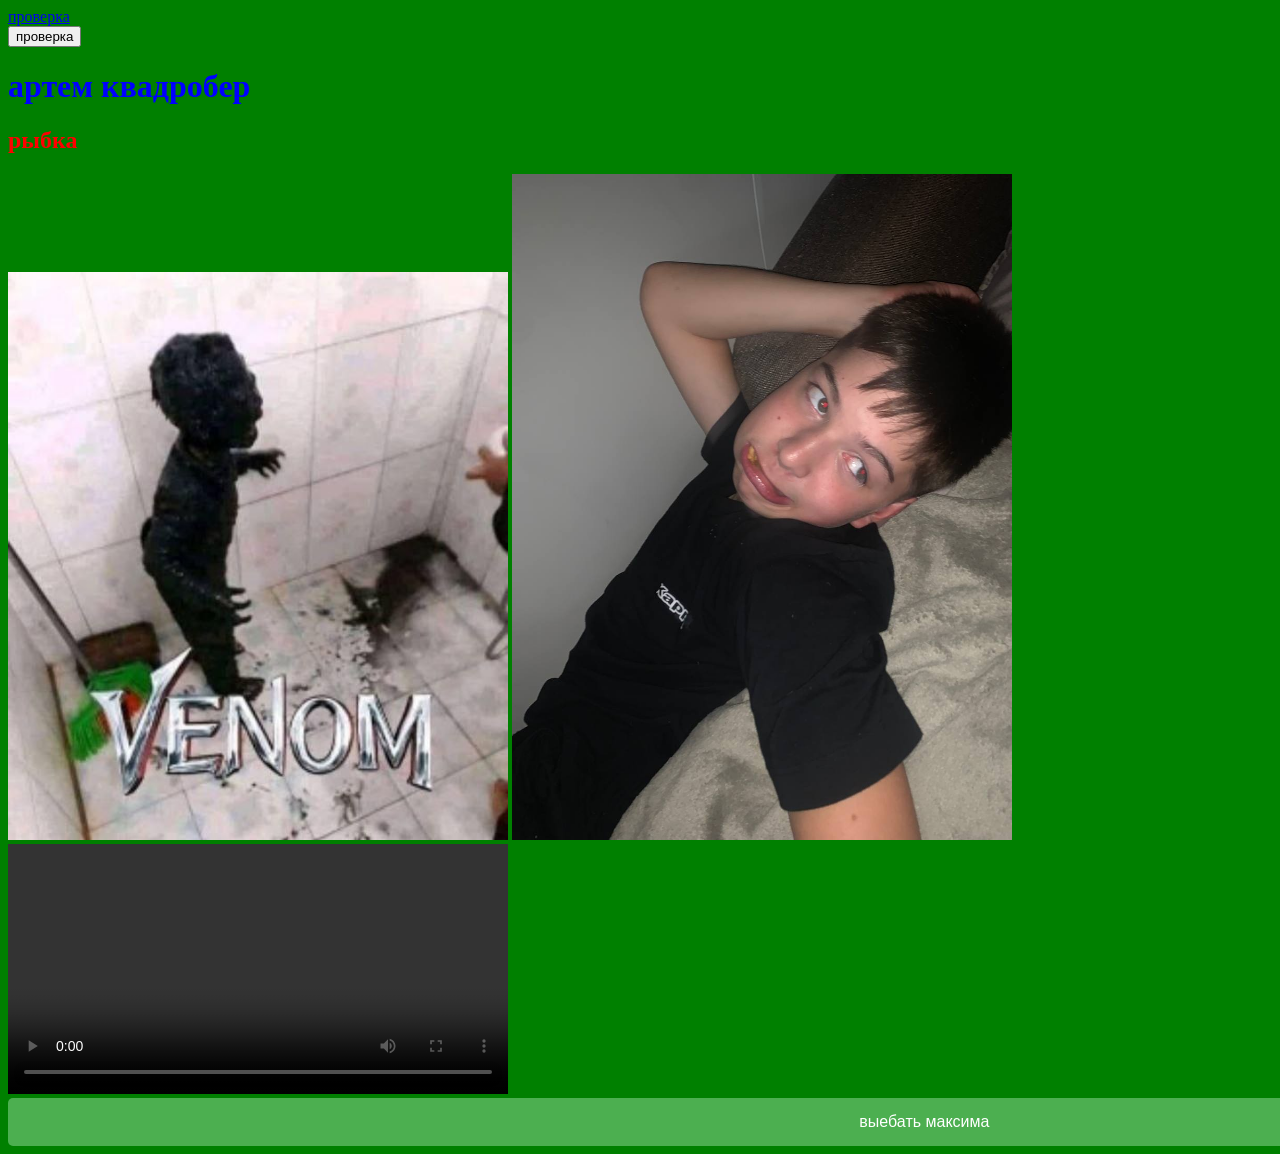
==== index.html @ bd2aa640 "Update index.html" ====
<!DOCTYPE html>
<html lang="ru">
<head>
  <link rel="stylesheet" href="style.css">
  <meta charset="UTF-8">
  <meta name="viewport" content="width=device-width, initial-scale=1.0">
  <title>мегарыбка</title>
</head>
<body>

  
  <nav>
  <a href="about.html">проверка</a>
  </nav>
  <footer>
  <a href="about.html"><button>проверка</button></a>
  </footer>


  
  
  <h1>артем квадробер</h1>

  <h2>рыбка</h2>

  <img src="my-image.jpg" alt="Описание изображения" width="500">
  
  <img src="my-image1.jpg" alt="Описание изображения" width="500">
  
  <video src="my-video.mp4" width="500" controls>
  Ваш браузер не поддерживает видео.
  </video>
  
  <a href="https://hoziainpashi.github.io/Mge/">
    <button class="my-button">выебать максима</button>
  </a>
  
</body>
</html>
---- style.css ----
body {
  background-color: green;
}
h1 { color: blue;}
h2 { color: red;}

.my-button {
  background-color: #4CAF50; /* Зеленый цвет */
  color: white; /* Белый текст */
  padding: 15px 32px; /* Отступы по вертикали и горизонтали */
  text-align: center; /* Центрирование текста */
  font-size: 16px; /* Размер текста */
  cursor: pointer; /* Курсор при наведении */
  border: none; /* Убираем рамку */
  border-radius: 5px; /* Скругленные углы */
  width: 145%; /* Растягиваем кнопку на всю ширину */
  box-sizing: border-box; /* Учитываем отступы и рамки при расчете ширины */
}
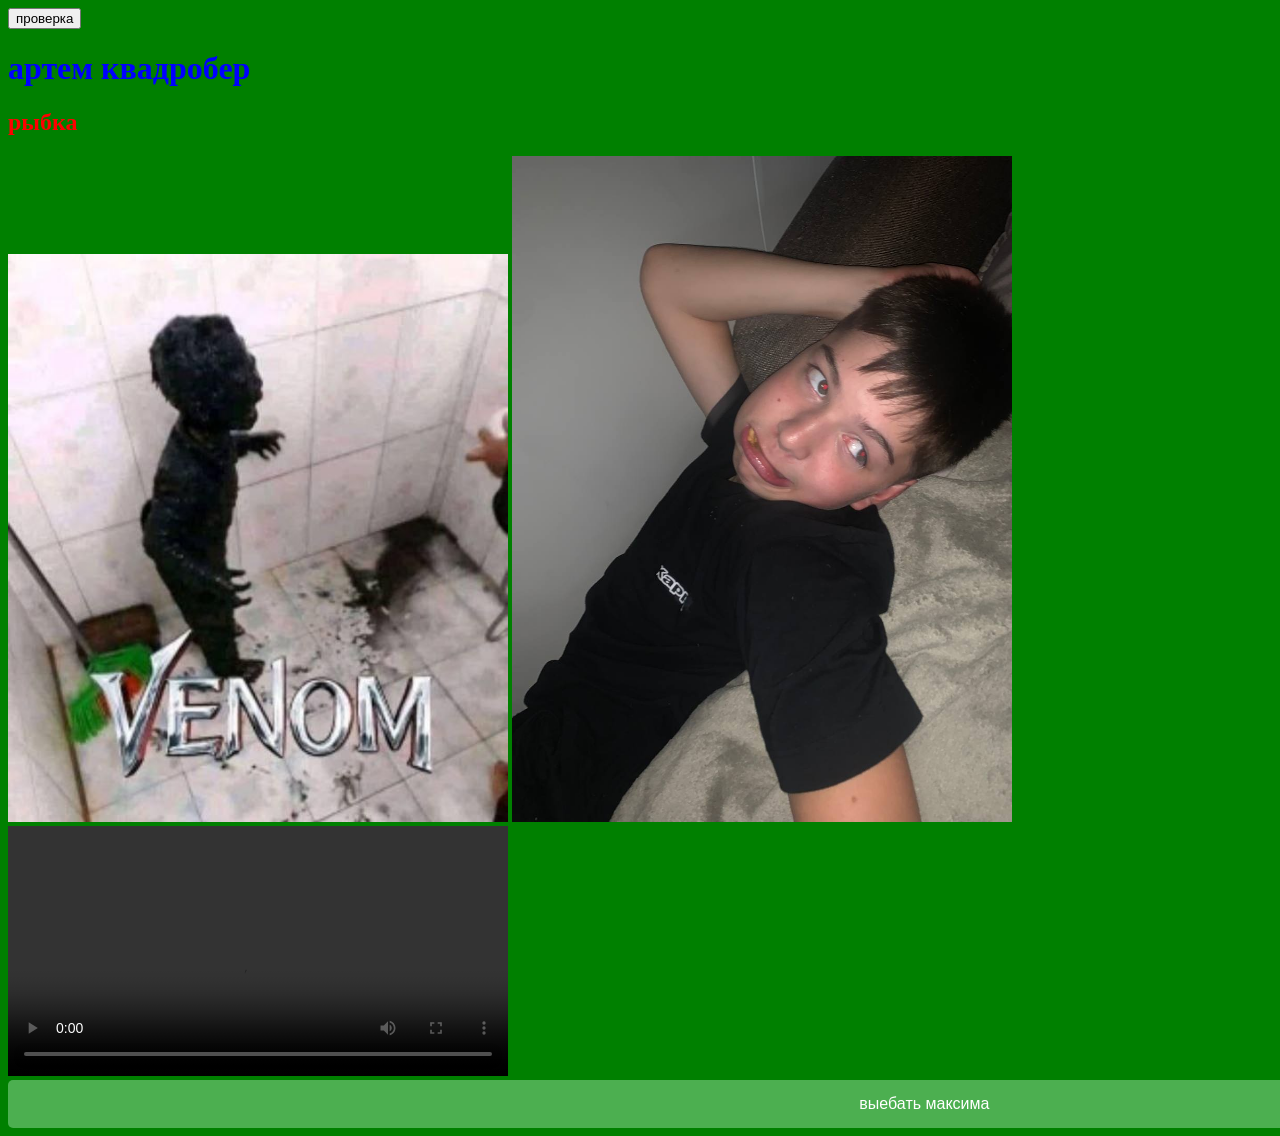
==== commit cc1a98cc: "Update index.html" ====
--- a/index.html
+++ b/index.html
@@ -9,9 +9,7 @@
 <body>
 
   
-  <nav>
-  <a href="about.html">проверка</a>
-  </nav>
+
   <footer>
   <a href="about.html"><button>проверка</button></a>
   </footer>
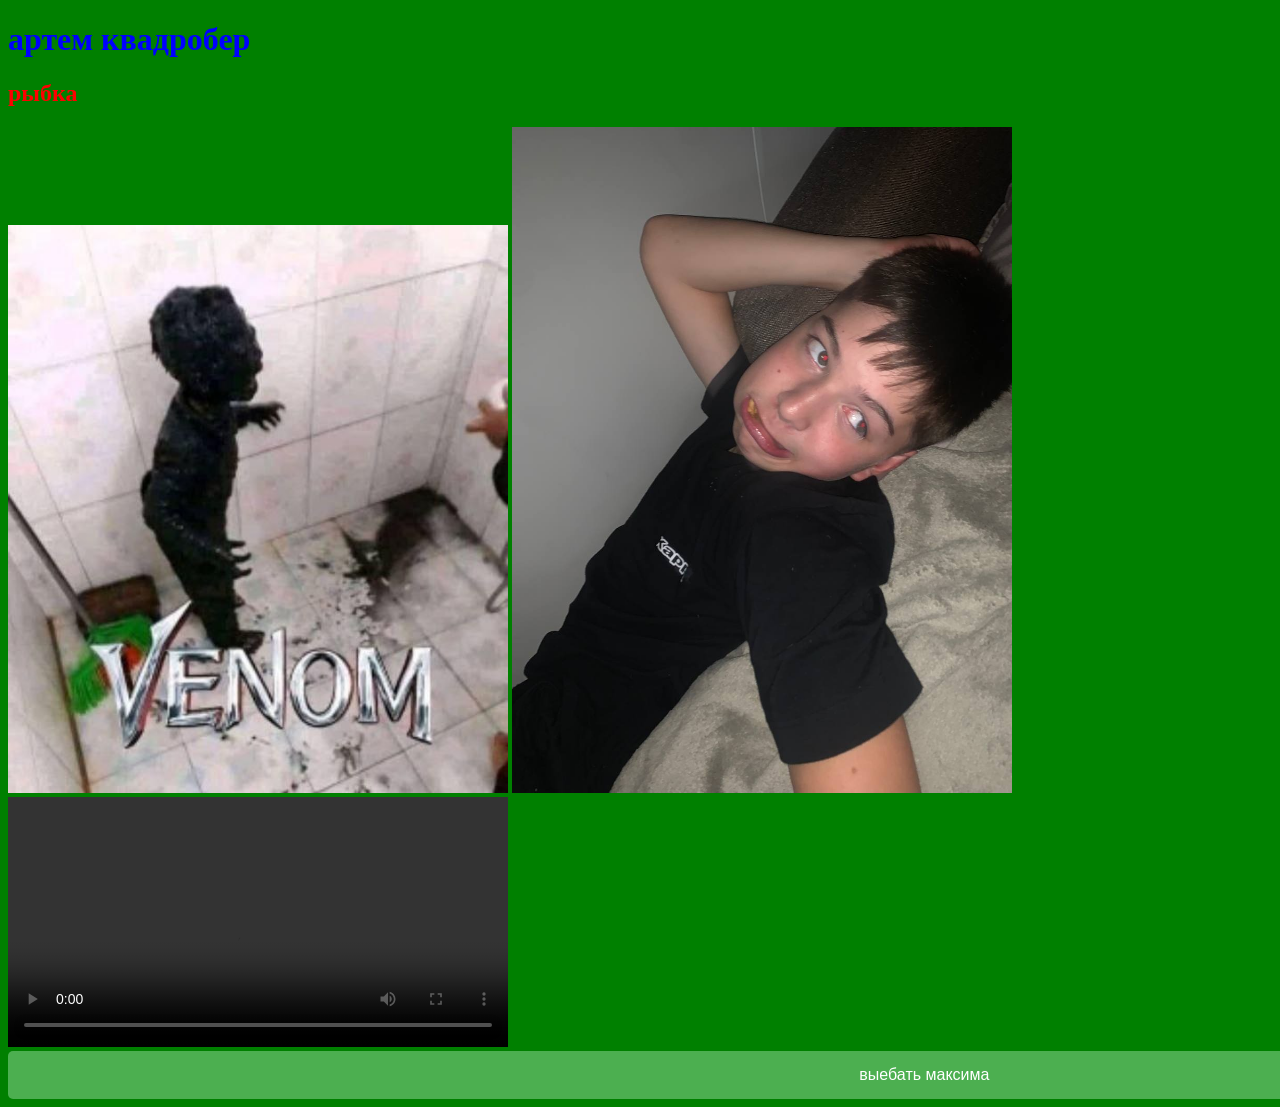
==== commit 741683ab: "Update index.html" ====
--- a/index.html
+++ b/index.html
@@ -7,15 +7,6 @@
   <title>мегарыбка</title>
 </head>
 <body>
-
-  
-
-  <footer>
-  <a href="about.html"><button>проверка</button></a>
-  </footer>
-
-
-  
   
   <h1>артем квадробер</h1>
 
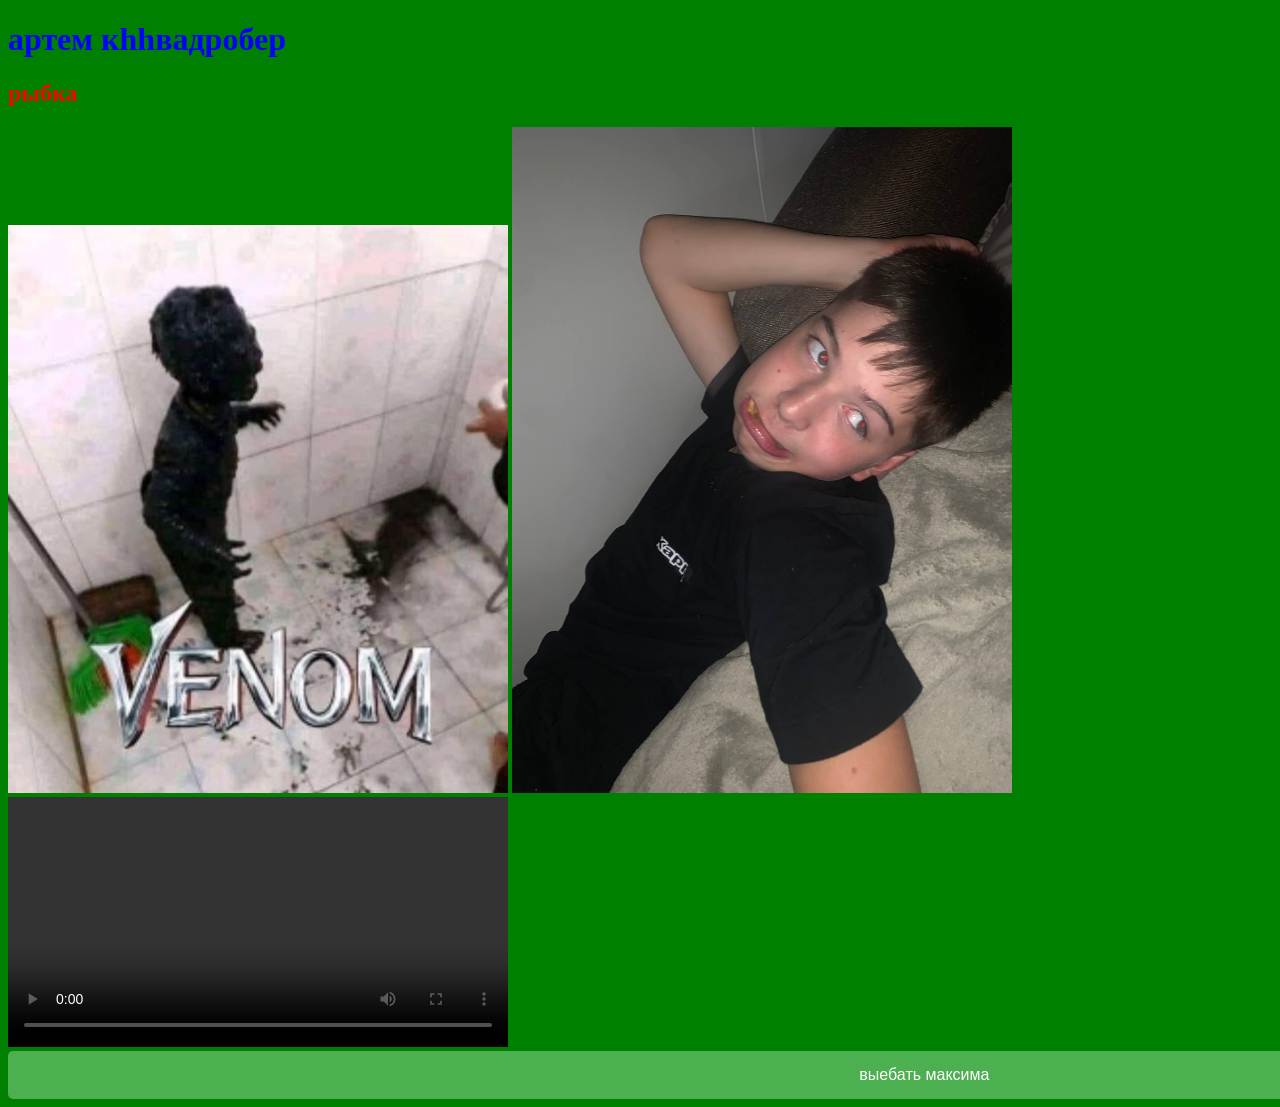
==== commit e9a51997: "Update index.html" ====
--- a/index.html
+++ b/index.html
@@ -8,7 +8,7 @@
 </head>
 <body>
   
-  <h1>артем квадробер</h1>
+  <h1>артем кhhвадробер</h1>
 
   <h2>рыбка</h2>
 
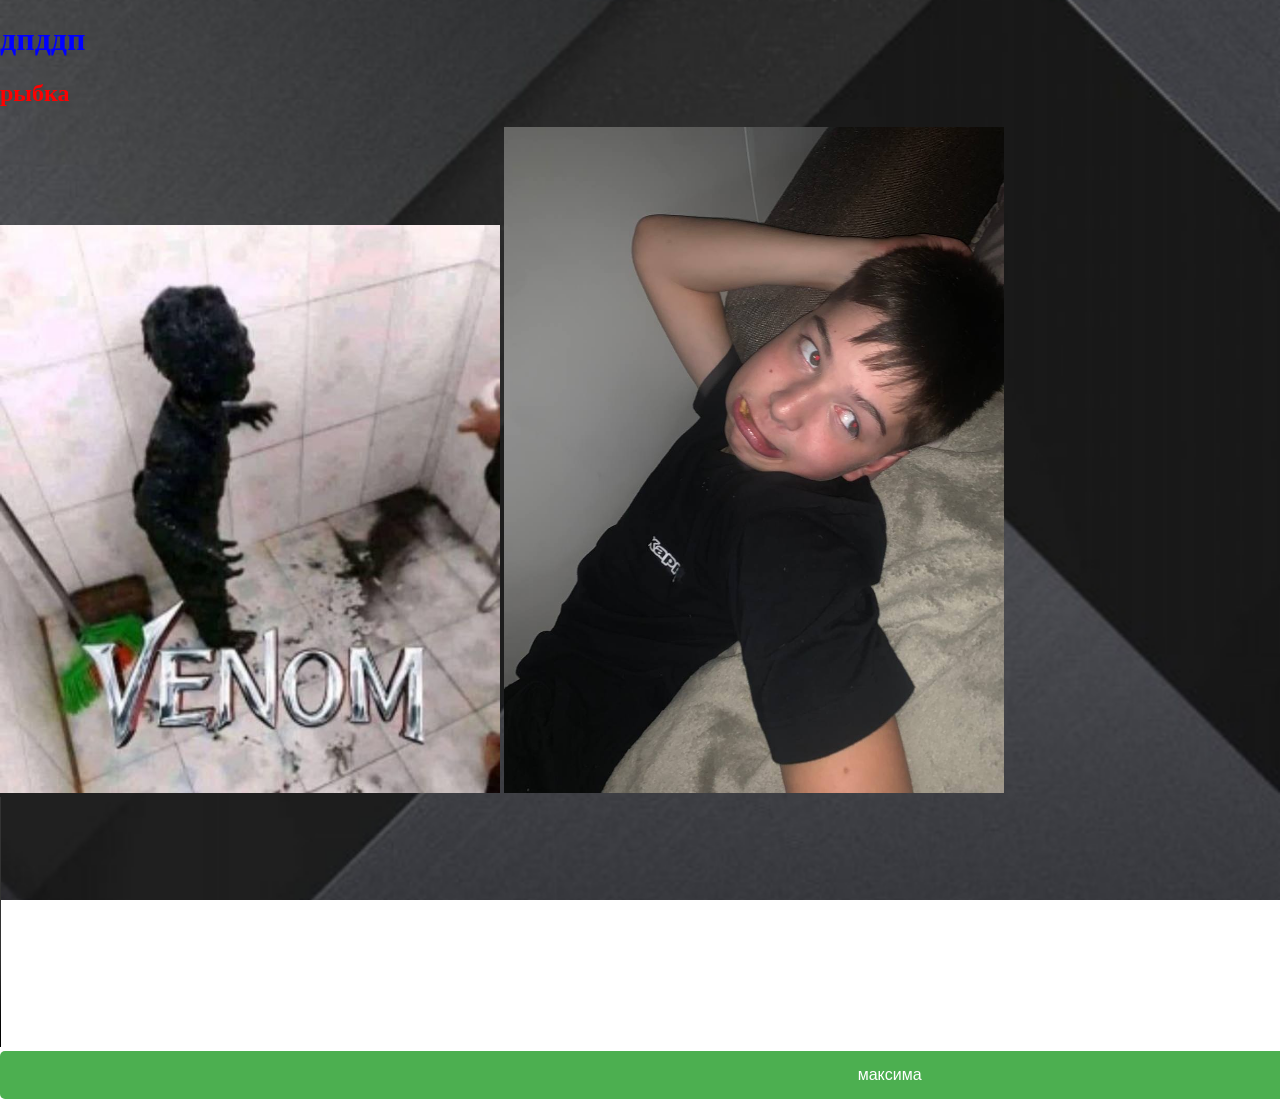
==== commit 8078c22a: "Update titles and headings in index.html" ====
--- a/index.html
+++ b/index.html
@@ -4,11 +4,11 @@
   <link rel="stylesheet" href="style.css">
   <meta charset="UTF-8">
   <meta name="viewport" content="width=device-width, initial-scale=1.0">
-  <title>мегарыбка</title>
+  <title>рыбка</title>
 </head>
 <body>
   
-  <h1>артем кhhвадробер</h1>
+  <h1>дпддп</h1>
 
   <h2>рыбка</h2>
 
@@ -21,7 +21,7 @@
   </video>
   
   <a href="https://hoziainpashi.github.io/Mge/">
-    <button class="my-button">выебать максима</button>
+    <button class="my-button">максима</button>
   </a>
   
 </body>
--- a/style.css
+++ b/style.css
@@ -1,6 +1,12 @@
 body {
-  background-color: green;
+  background-image: url('backgr.jpg'); /* Замените на путь к вашему изображению */
+  background-size: cover; /* Заполняет весь экран */
+  background-position: center; /* Центрирует изображение */
+  background-attachment: fixed; /* Фиксирует фон */
+  margin: 0;
+  height: 100vh;
 }
+
 h1 { color: blue;}
 h2 { color: red;}
 
@@ -13,6 +19,6 @@
   cursor: pointer; /* Курсор при наведении */
   border: none; /* Убираем рамку */
   border-radius: 5px; /* Скругленные углы */
-  width: 145%; /* Растягиваем кнопку на всю ширину */
+  width: 139%; /* Растягиваем кнопку на всю ширину */
   box-sizing: border-box; /* Учитываем отступы и рамки при расчете ширины */
 }
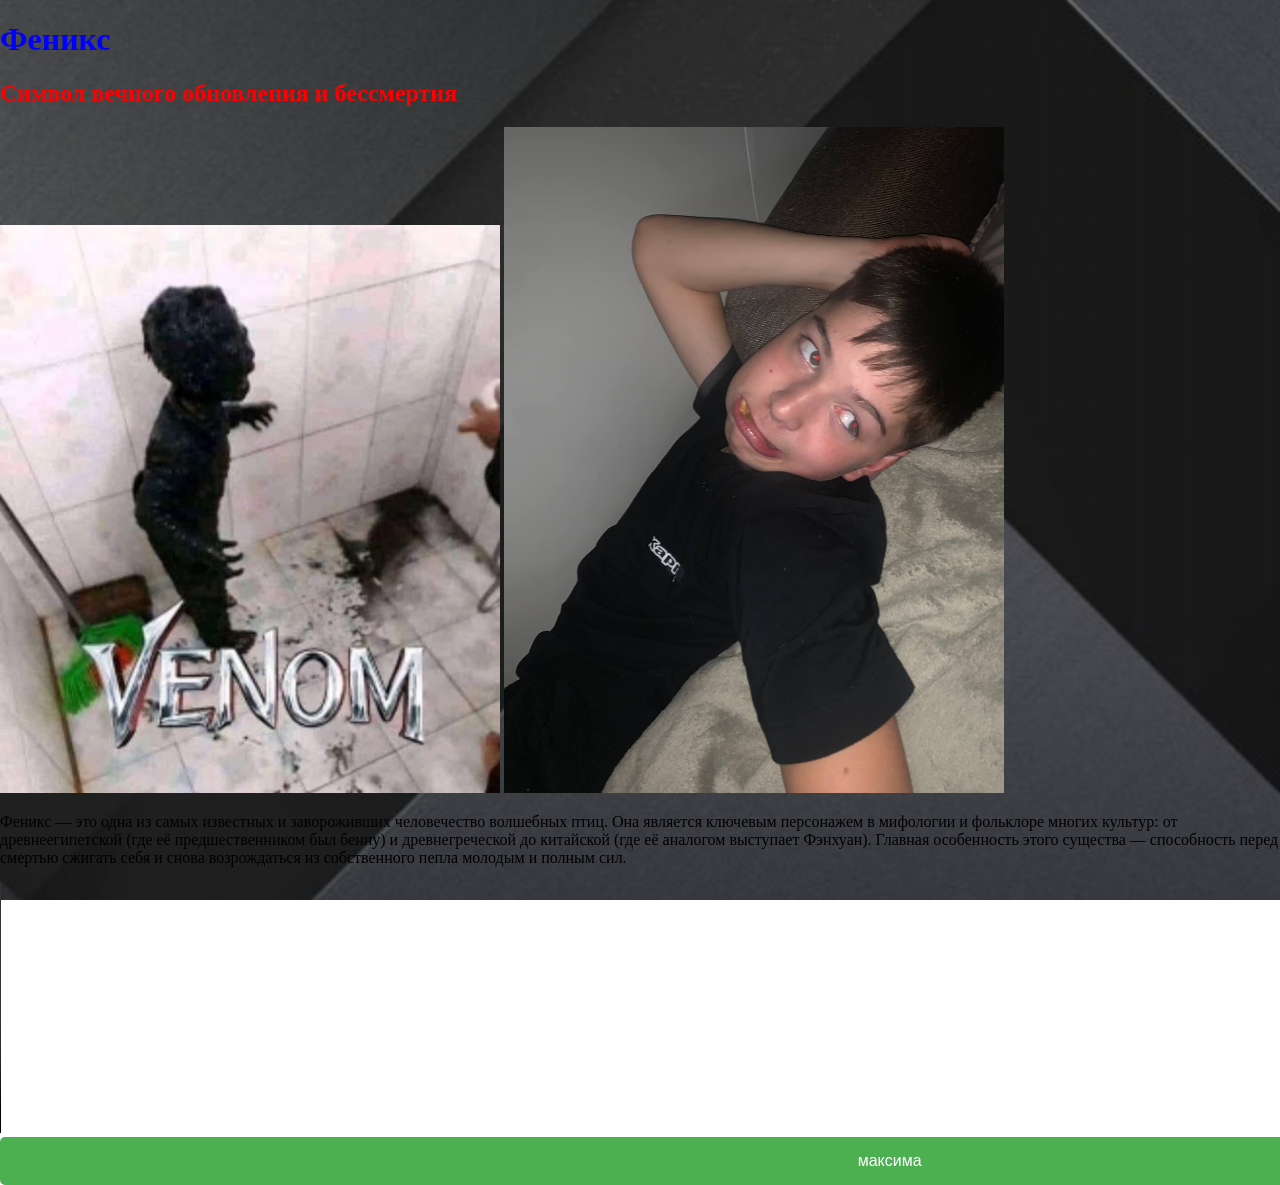
==== commit f1bc5e3b: "Revise content to focus on the Phoenix myth Updated title, headings, and added a paragraph about the" ====
--- a/index.html
+++ b/index.html
@@ -4,18 +4,18 @@
   <link rel="stylesheet" href="style.css">
   <meta charset="UTF-8">
   <meta name="viewport" content="width=device-width, initial-scale=1.0">
-  <title>рыбка</title>
+  <title>Мое любимое мифическое животное</title>
 </head>
 <body>
   
-  <h1>дпддп</h1>
+  <h1>Феникс</h1>
 
-  <h2>рыбка</h2>
+  <h2>Символ вечного обновления и бессмертия</h2>
 
   <img src="my-image.jpg" alt="Описание изображения" width="500">
   
   <img src="my-image1.jpg" alt="Описание изображения" width="500">
-  
+  <p>Феникс — это одна из самых известных и завороживших человечество волшебных птиц. Она является ключевым персонажем в мифологии и фольклоре многих культур: от древнеегипетской (где её предшественником был бенну) и древнегреческой до китайской (где её аналогом выступает Фэнхуан). Главная особенность этого существа — способность перед смертью сжигать себя и снова возрождаться из собственного пепла молодым и полным сил.</p>
   <video src="my-video.mp4" width="500" controls>
   Ваш браузер не поддерживает видео.
   </video>
@@ -23,7 +23,10 @@
   <a href="https://hoziainpashi.github.io/Mge/">
     <button class="my-button">максима</button>
   </a>
-  
+
+
+  <!-- Якорь для возврата в начало страницы -->
+    <a id="top"></a>
 </body>
 </html>
 
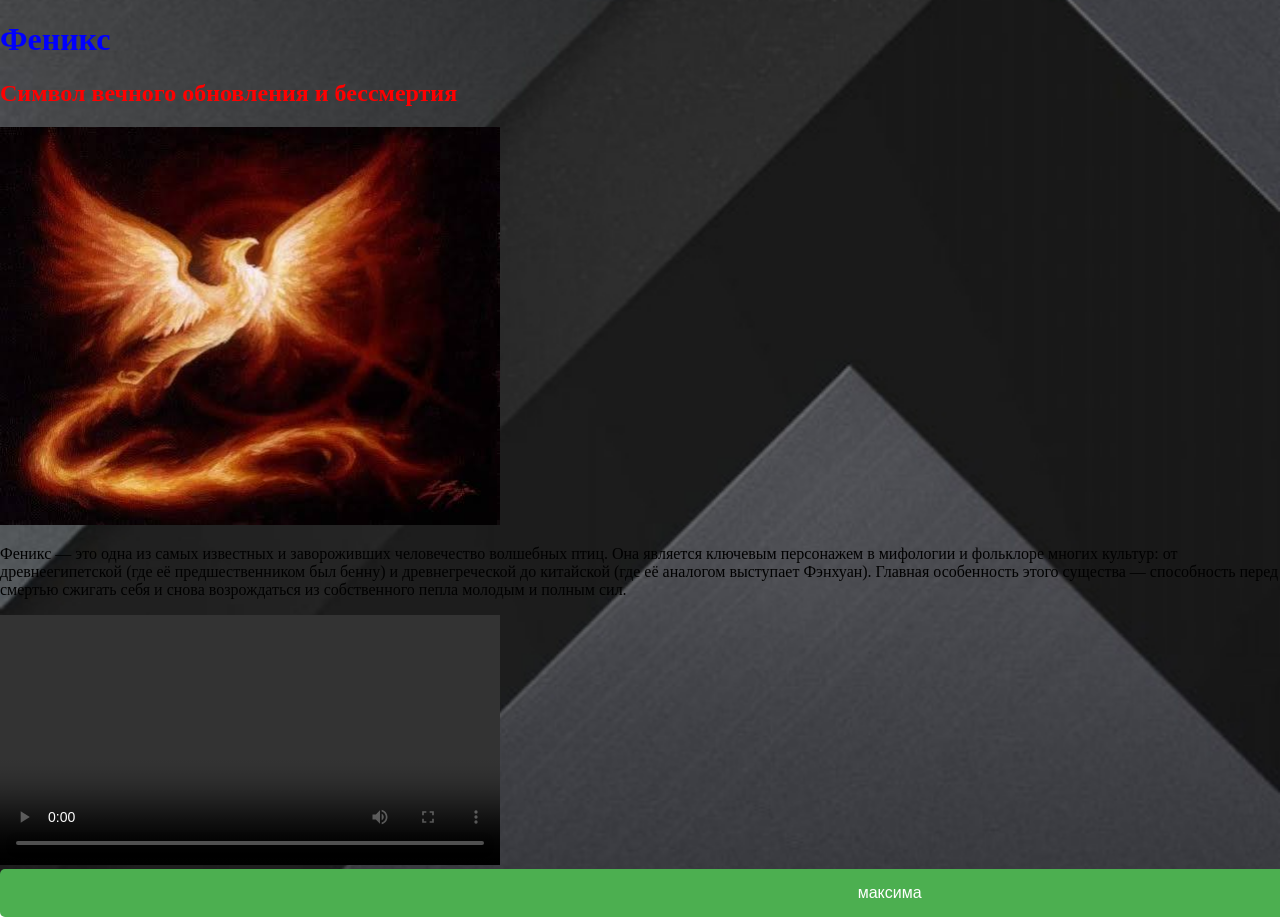
==== commit ad5f5cd1: "Update index.html" ====
--- a/index.html
+++ b/index.html
@@ -12,9 +12,9 @@
 
   <h2>Символ вечного обновления и бессмертия</h2>
 
-  <img src="my-image.jpg" alt="Описание изображения" width="500">
+  <img src="images (1).jpeg" alt="Описание изображения" width="500">
   
-  <img src="my-image1.jpg" alt="Описание изображения" width="500">
+  
   <p>Феникс — это одна из самых известных и завороживших человечество волшебных птиц. Она является ключевым персонажем в мифологии и фольклоре многих культур: от древнеегипетской (где её предшественником был бенну) и древнегреческой до китайской (где её аналогом выступает Фэнхуан). Главная особенность этого существа — способность перед смертью сжигать себя и снова возрождаться из собственного пепла молодым и полным сил.</p>
   <video src="my-video.mp4" width="500" controls>
   Ваш браузер не поддерживает видео.
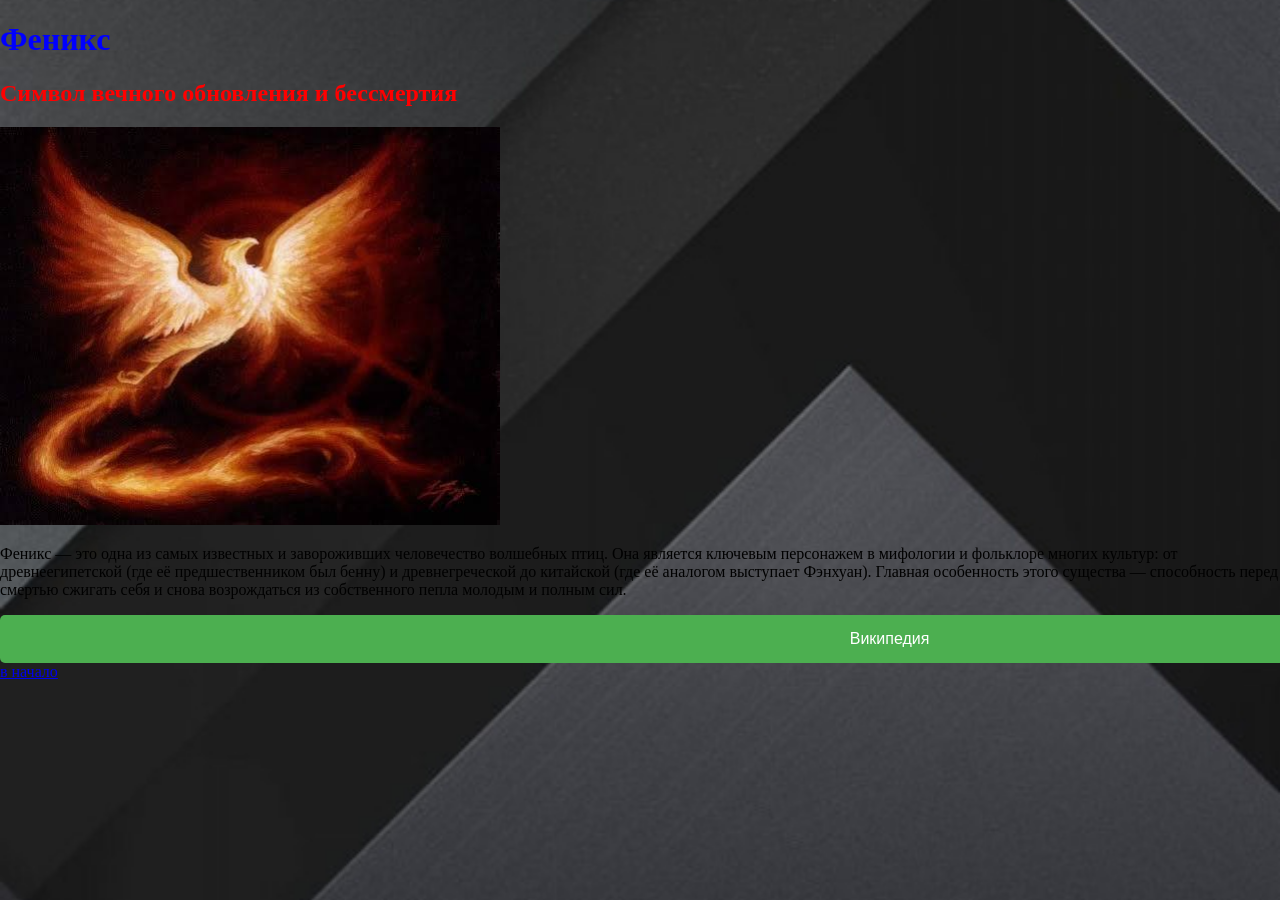
==== commit 1465e134: "Update index.html" ====
--- a/index.html
+++ b/index.html
@@ -16,17 +16,16 @@
   
   
   <p>Феникс — это одна из самых известных и завороживших человечество волшебных птиц. Она является ключевым персонажем в мифологии и фольклоре многих культур: от древнеегипетской (где её предшественником был бенну) и древнегреческой до китайской (где её аналогом выступает Фэнхуан). Главная особенность этого существа — способность перед смертью сжигать себя и снова возрождаться из собственного пепла молодым и полным сил.</p>
-  <video src="my-video.mp4" width="500" controls>
-  Ваш браузер не поддерживает видео.
-  </video>
   
-  <a href="https://hoziainpashi.github.io/Mge/">
-    <button class="my-button">максима</button>
+  
+  
+  <a href="https://ru.wikipedia.org/wiki/%D0%A4%D0%B5%D0%BD%D0%B8%D0%BA%D1%81">
+    <button class="my-button">Википедия</button>
   </a>
 
 
   <!-- Якорь для возврата в начало страницы -->
-    <a id="top"></a>
+    <a href="#top"/>в начало</a href="#top">
 </body>
 </html>
 
